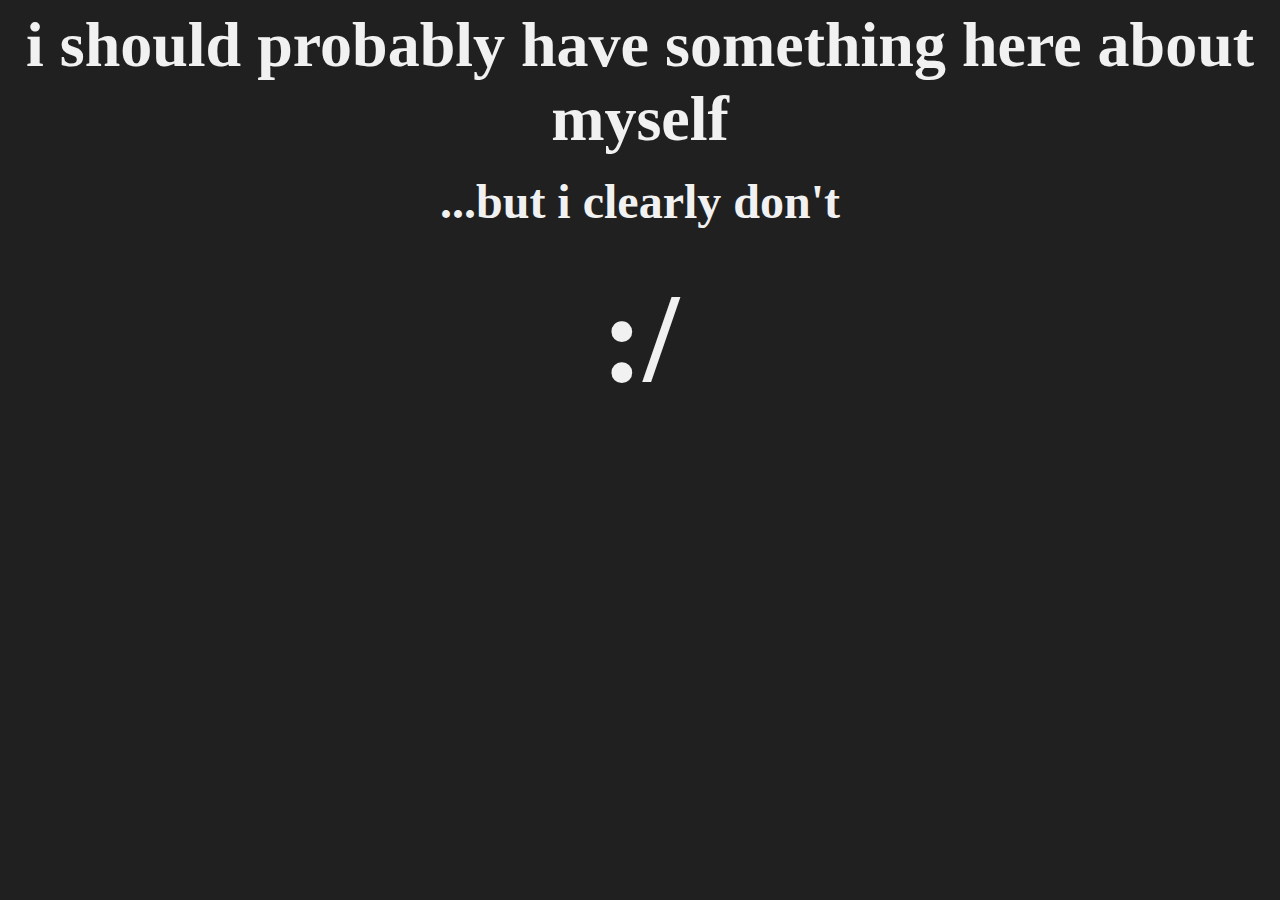
==== about/index.html @ f669430e "added an about page, which is empthy for the moment" ====
<!DOCTYPE html>
<html>
<head>

    <title>about</title>
    <link rel="stylesheet" href="style.css">

</head>
<body>

    <center>
        <h1>i should probably have something here about myself</h1><br><br>
        <h2>...but i clearly don't</h2><br><br><br>
        <h3>:/</h3><br>
    </cemter>

</body>
</html>
---- about/style.css ----
body {
    background-color:#202020;
}  

h1, h2, h3 {
    font-family:Comic Sans MS;
    text-align:center;
    color:#f1f1f1;
    display:inline;
}

h1 {
    font-size:64px;
}

h2 {
    font-size:48px;
}

h3 {
    font-size:128px;
}
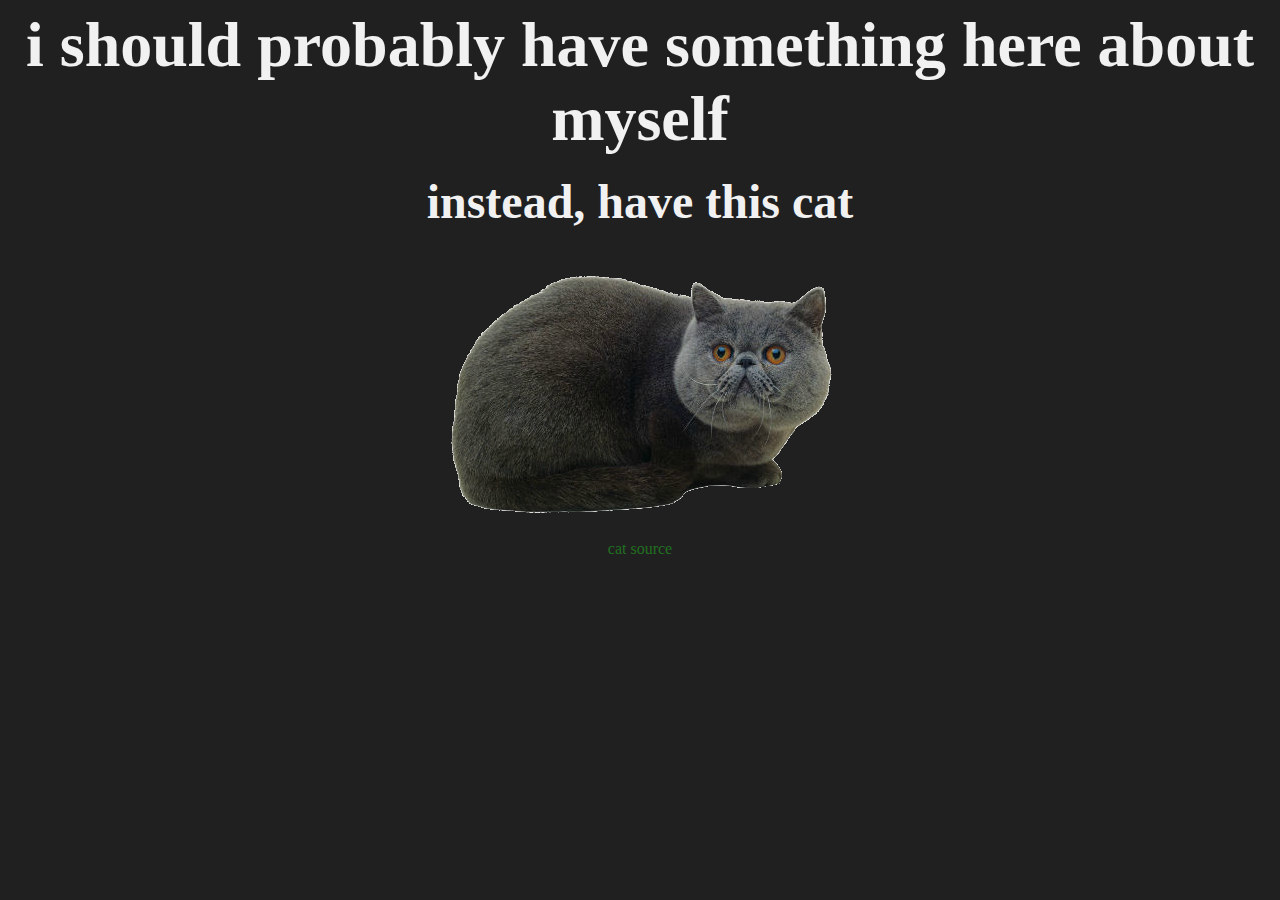
==== commit 153cd16f: "Added a cat to about page, changed Sierpinski style" ====
--- a/about/index.html
+++ b/about/index.html
@@ -10,8 +10,9 @@
 
     <center>
         <h1>i should probably have something here about myself</h1><br><br>
-        <h2>...but i clearly don't</h2><br><br><br>
-        <h3>:/</h3><br>
+        <h2>instead, have this cat</h2><br><br><br>
+        <img src="cat.png"><br>
+		<p><a href=http://basicallytransparentcats.tumblr.com/post/70867566466>cat source</a></p>
     </cemter>
 
 </body>
--- a/about/style.css
+++ b/about/style.css
@@ -2,7 +2,7 @@
     background-color:#202020;
 }  
 
-h1, h2, h3 {
+h1, h2{
     font-family:Comic Sans MS;
     text-align:center;
     color:#f1f1f1;
@@ -17,6 +17,17 @@
     font-size:48px;
 }
 
-h3 {
-    font-size:128px;
+a {
+	font-family:consolas;
+	size:24px;
+	text-decoration:none;
 }
+
+a:link, a:visited {
+	color:#207020;
+}
+
+a:hover {
+	color:#409040;
+	font-weight: bold
+}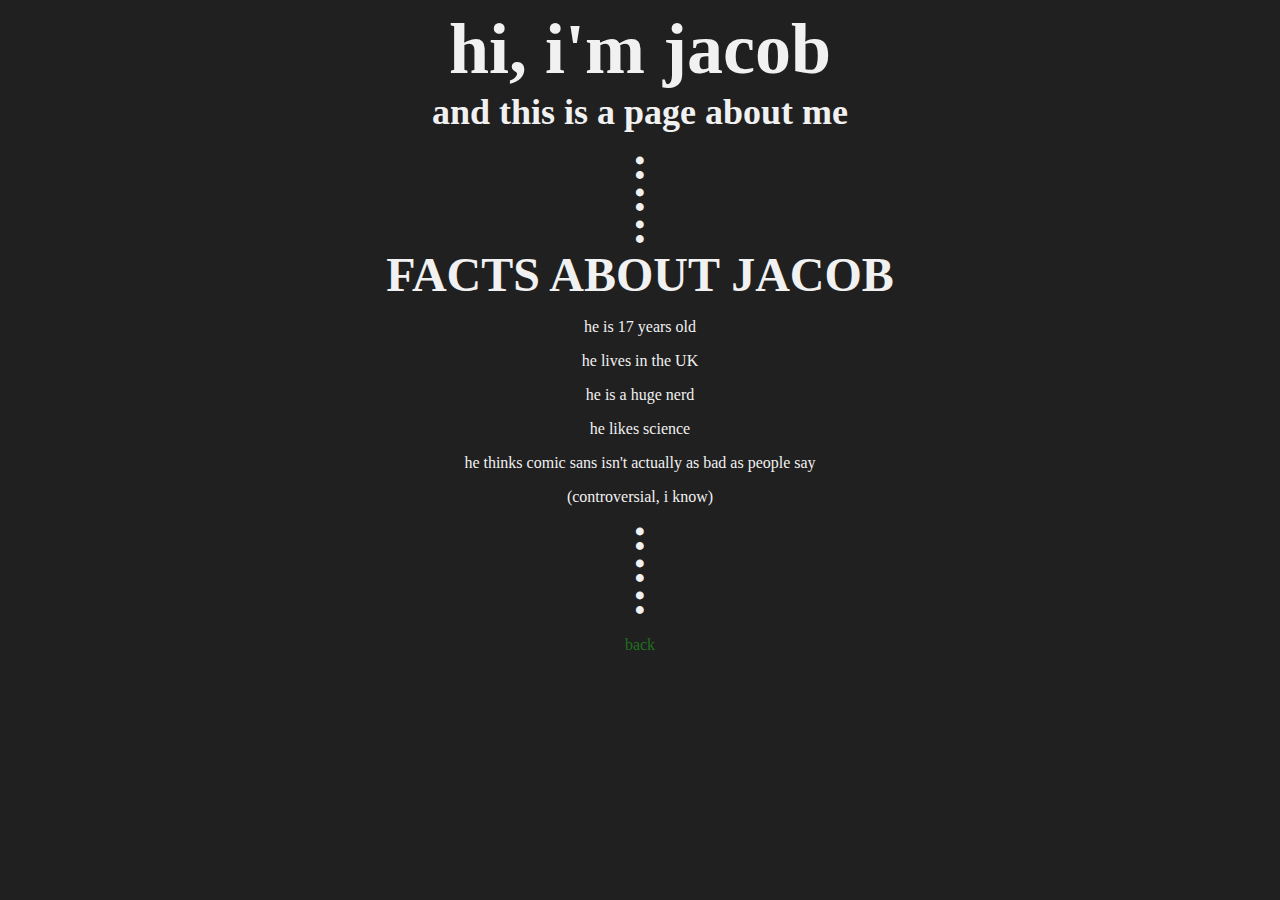
==== commit 0620fe61: "Changed up /about page" ====
--- a/about/index.html
+++ b/about/index.html
@@ -9,11 +9,30 @@
 <body>
 
     <center>
-        <h1>i should probably have something here about myself</h1><br><br>
-        <h2>instead, have this cat</h2><br><br><br>
-        <img src="cat.png"><br>
-		<p><a href=http://basicallytransparentcats.tumblr.com/post/70867566466>cat source</a></p>
-    </cemter>
+        <h1>hi, i'm jacob</h1><br>
+        <h3>and this is a page about me</h3>
+			
+		<br>
+		<br><h2 class="spacer">:</h2>
+		<br><h2 class="spacer">:</h2>
+		<br><h2 class="spacer">:</h2>
+		<br>
+		
+		<h2>FACTS ABOUT JACOB</h2>
+		<p>he is 17 years old</p>
+		<p>he lives in the UK</p>
+		<p>he is a huge nerd</p>
+		<p>he likes science</p>
+		<p>he thinks comic sans isn't actually as bad as people say</p>
+		<p>(controversial, i know)</p>
+		
+		<h2 class="spacer">:</h2>
+		<br><h2 class="spacer">:</h2>
+		<br><h2 class="spacer">:</h2>
+		<br><br>
+		
+		<a href = "..">back</a>
+    </center>
 
 </body>
 </html>
--- a/about/style.css
+++ b/about/style.css
@@ -1,8 +1,8 @@
 body {
     background-color:#202020;
-}  
+}
 
-h1, h2{
+h1, h2, h3{
     font-family:Comic Sans MS;
     text-align:center;
     color:#f1f1f1;
@@ -10,11 +10,25 @@
 }
 
 h1 {
-    font-size:64px;
+    font-size:72px;
 }
 
 h2 {
     font-size:48px;
+}
+
+h3 {
+    font-size:36px;
+}
+
+.spacer {
+    line-height: 0.5
+}
+
+p {
+	font-family:Comic Sans MS;
+    text-align:center;
+    color:#f1f1f1;
 }
 
 a {
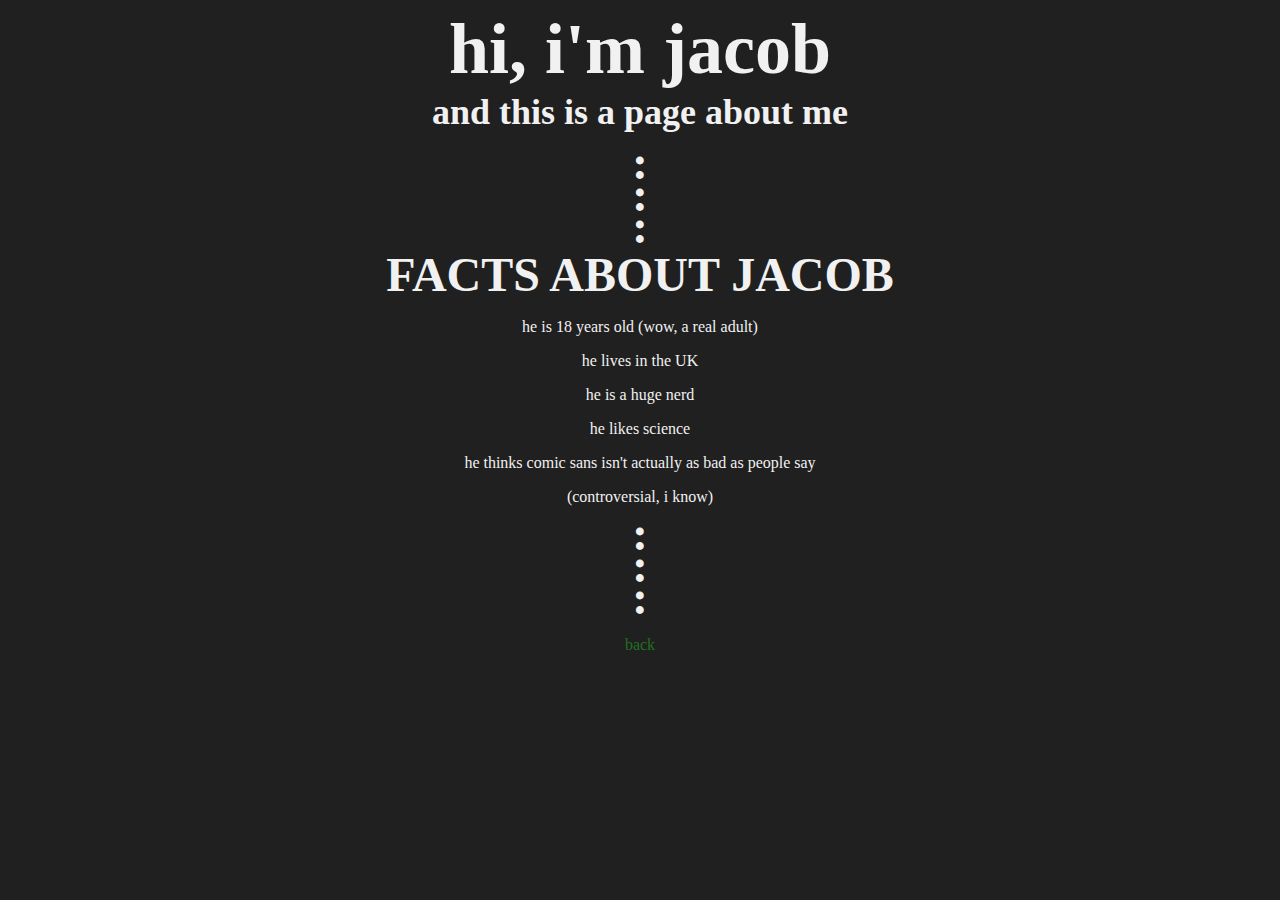
==== commit b0e1f917: "update about" ====
--- a/about/index.html
+++ b/about/index.html
@@ -19,7 +19,7 @@
 		<br>
 		
 		<h2>FACTS ABOUT JACOB</h2>
-		<p>he is 17 years old</p>
+		<p>he is 18 years old (wow, a real adult)</p>
 		<p>he lives in the UK</p>
 		<p>he is a huge nerd</p>
 		<p>he likes science</p>
